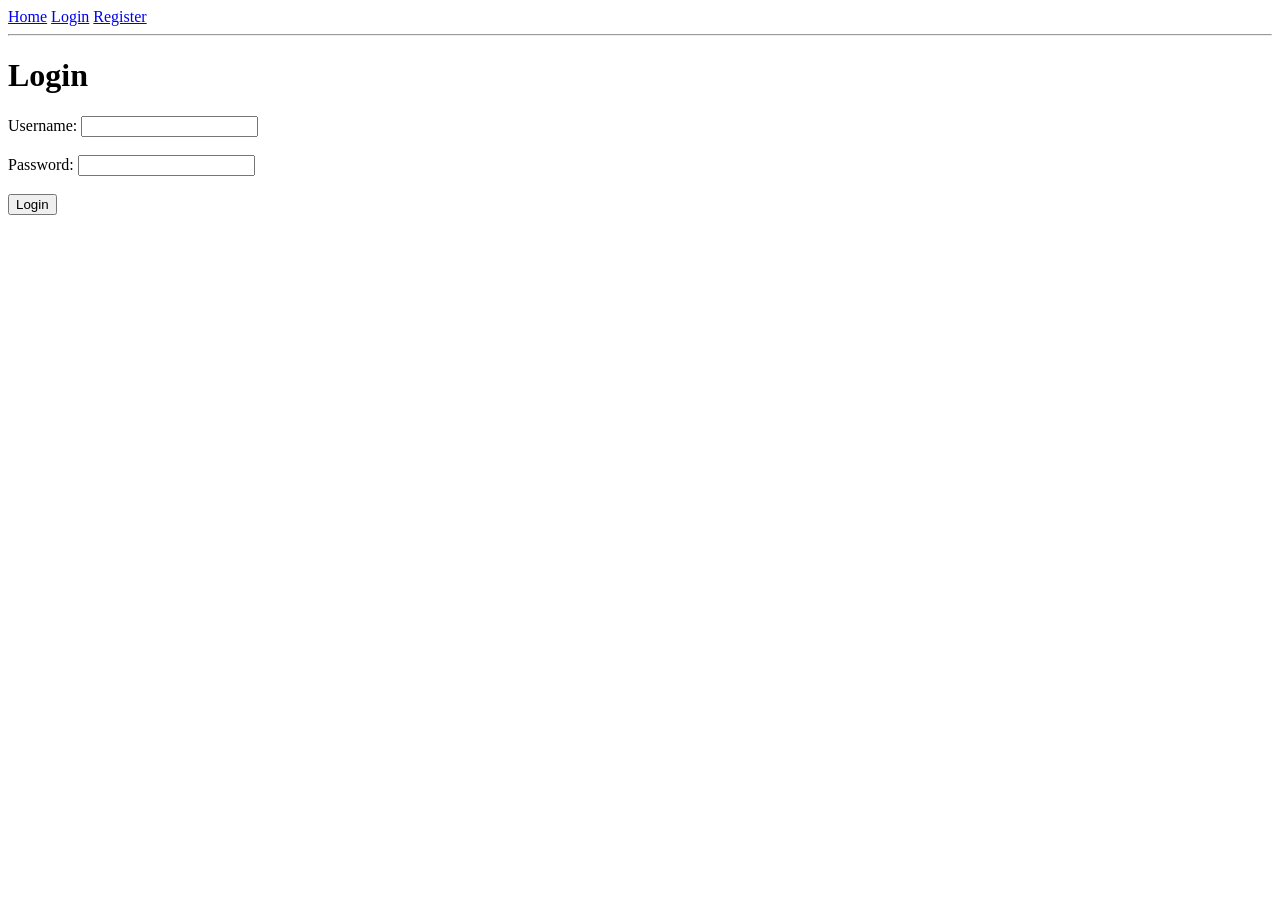
==== login.html @ 3d54c6cc "Basic Pages" ====
<html>
    <head>
        <title>Login Page</title>
    </head>
    <body>
        <header>
            <nav>
                <a href="index.html">Home</a> 
                <a href="login.html">Login</a>
                <a href="register.html">Register</a>
            </nav>
        </header>
        <hr>
        <h1>Login</h1>
        <form action="/privatePages/dashboard.html">
            <label for="username">Username:</label>
            <input type="text" id="username" name="username" required><br><br>
            <label for="password">Password:</label>
            <input type="password" id="password" name="password" required><br><br>
            <input type="submit" value="Login">
        </form>
    </body>
</html>
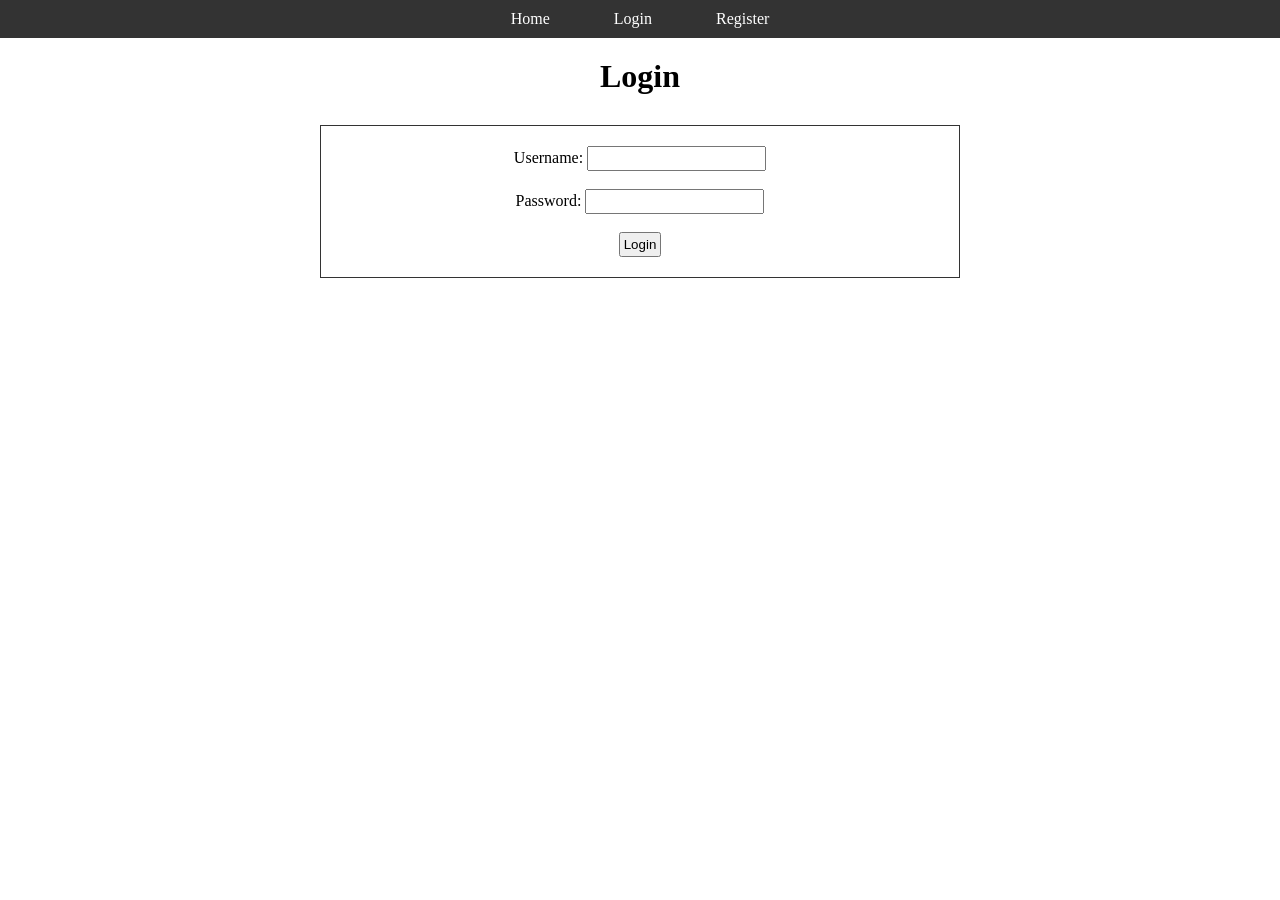
==== commit 46fa7ed6: "Styles Pages" ====
--- a/login.html
+++ b/login.html
@@ -1,6 +1,7 @@
 <html>
     <head>
         <title>Login Page</title>
+        <link rel="stylesheet" href="styles.css">
     </head>
     <body>
         <header>
@@ -10,7 +11,6 @@
                 <a href="register.html">Register</a>
             </nav>
         </header>
-        <hr>
         <h1>Login</h1>
         <form action="/privatePages/dashboard.html">
             <label for="username">Username:</label>
--- a/styles.css
+++ b/styles.css
@@ -0,0 +1,65 @@
+* {
+    box-sizing: border-box;
+    margin: 0;
+    padding: 0;
+    text-align: center;
+}
+header {
+    background-color: #333;
+    color: white;
+    padding: 10px 0;
+    margin-bottom: 20px;
+}
+header:after {
+    content: "";
+    display: table;
+    clear: both;
+}
+header nav a {
+    padding: 5px 15px;
+    color: white;
+    margin: 0 15px;
+    text-decoration: none;
+}
+header nav a:hover {
+    border-radius: 5px;
+    background-color: aliceblue;
+    color: black;
+}
+button {
+    padding: 10px 20px;
+    background-color: #333;
+    color: white;
+    border: none;
+    cursor: pointer;
+}
+h1 {
+    margin-bottom: 20px;
+}
+table {
+    width: 60%;
+    margin: 0 auto;
+    margin-bottom: 20px;
+    border-collapse: collapse;
+}
+table th, table td {
+    border: 1px solid #333;
+    padding: 10px;
+}
+table th {
+    background-color: #333;
+    color: white;
+}
+form {
+    width: 50%;
+    margin: 30px auto;
+    border: 1px solid #333;
+    padding: 20px;
+}
+form label {
+    margin-bottom: 5px;
+}
+form input {
+    width: auto;
+    padding: 3px;
+}
